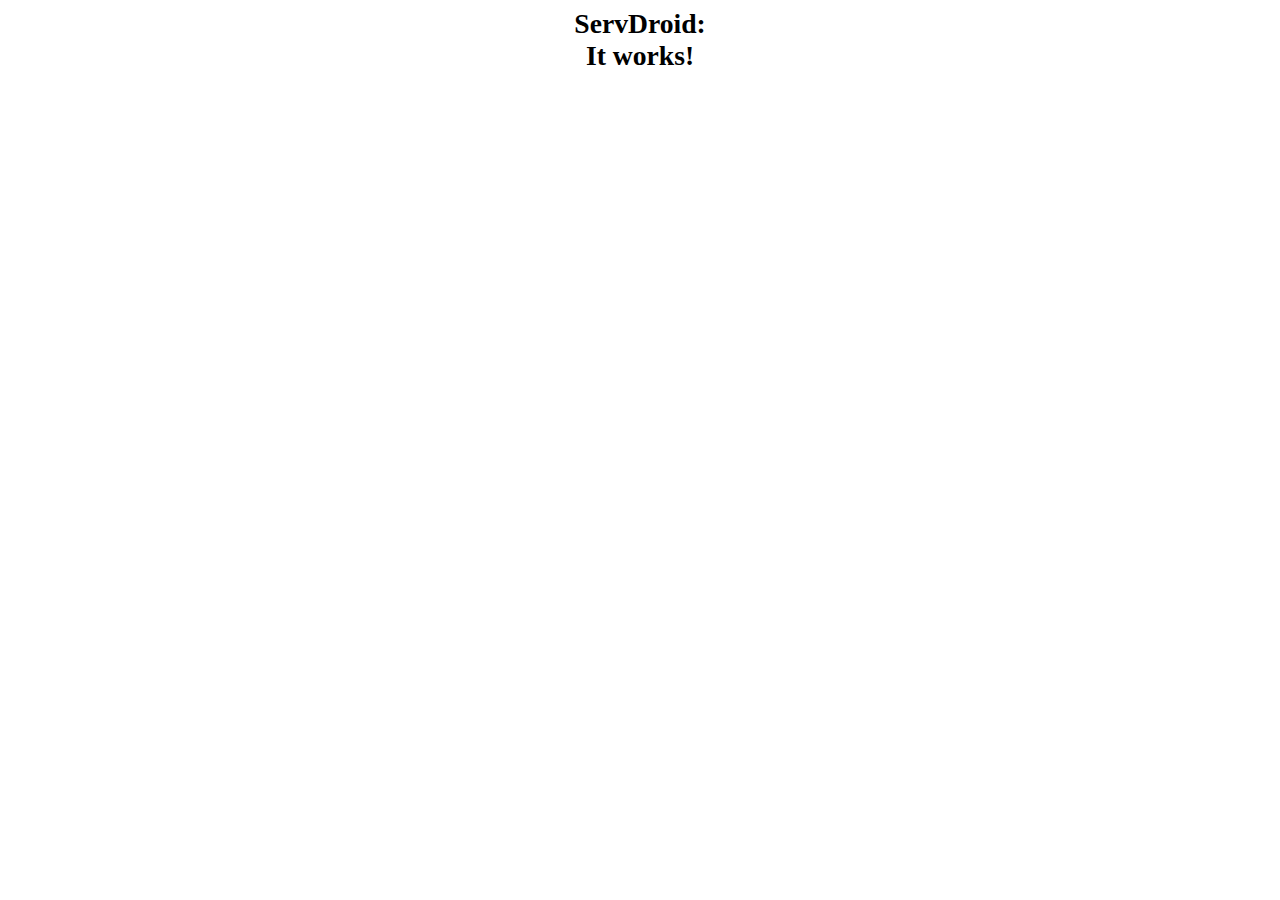
==== index.html @ b394e11f "Create index.html" ====
<!DOCTYPE html PUBLIC "-//W3C//DTD HTML 4.01//EN" "http://www.w3.org/TR/html4/strict.dtd"><html><head><meta content="text/html; charset=UTF8"
http-equiv="content-type">
<title>Hello</title>
</head>
  <body>
    <div style="text-align: center;">
      <big>
        <big>
          <big><span style="font-weight: bold;">ServDroid:<br>It works!<br></span>
         </big>
       </big>
      </big>
     </div>
  </body>
</html>
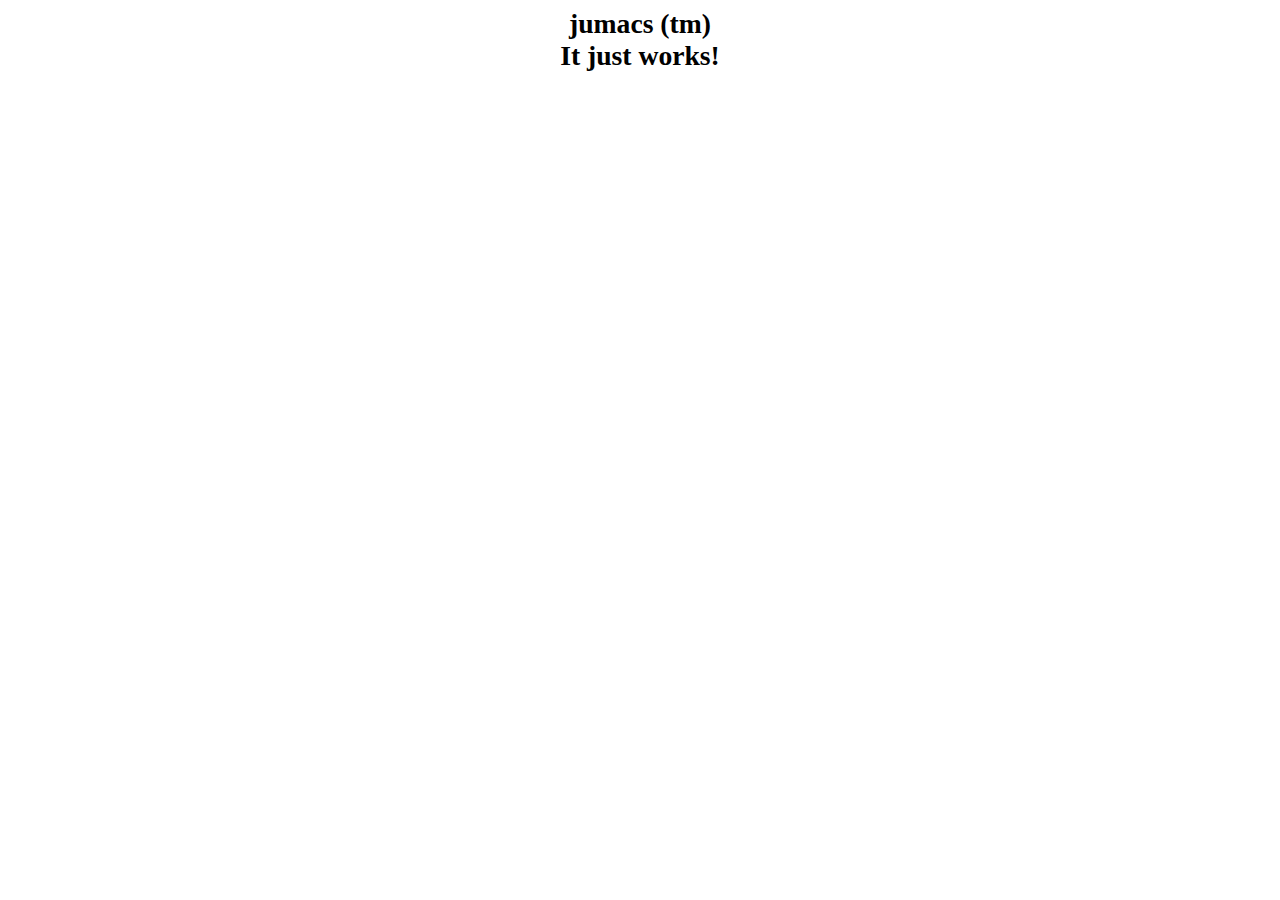
==== commit cf787873: "Update index.html" ====
--- a/index.html
+++ b/index.html
@@ -1,12 +1,12 @@
 <!DOCTYPE html PUBLIC "-//W3C//DTD HTML 4.01//EN" "http://www.w3.org/TR/html4/strict.dtd"><html><head><meta content="text/html; charset=UTF8"
 http-equiv="content-type">
-<title>Hello</title>
+<title>jumacs.com</title>
 </head>
   <body>
     <div style="text-align: center;">
       <big>
         <big>
-          <big><span style="font-weight: bold;">ServDroid:<br>It works!<br></span>
+          <big><span style="font-weight: bold;">jumacs (tm)<br>It just works!<br></span>
          </big>
        </big>
       </big>
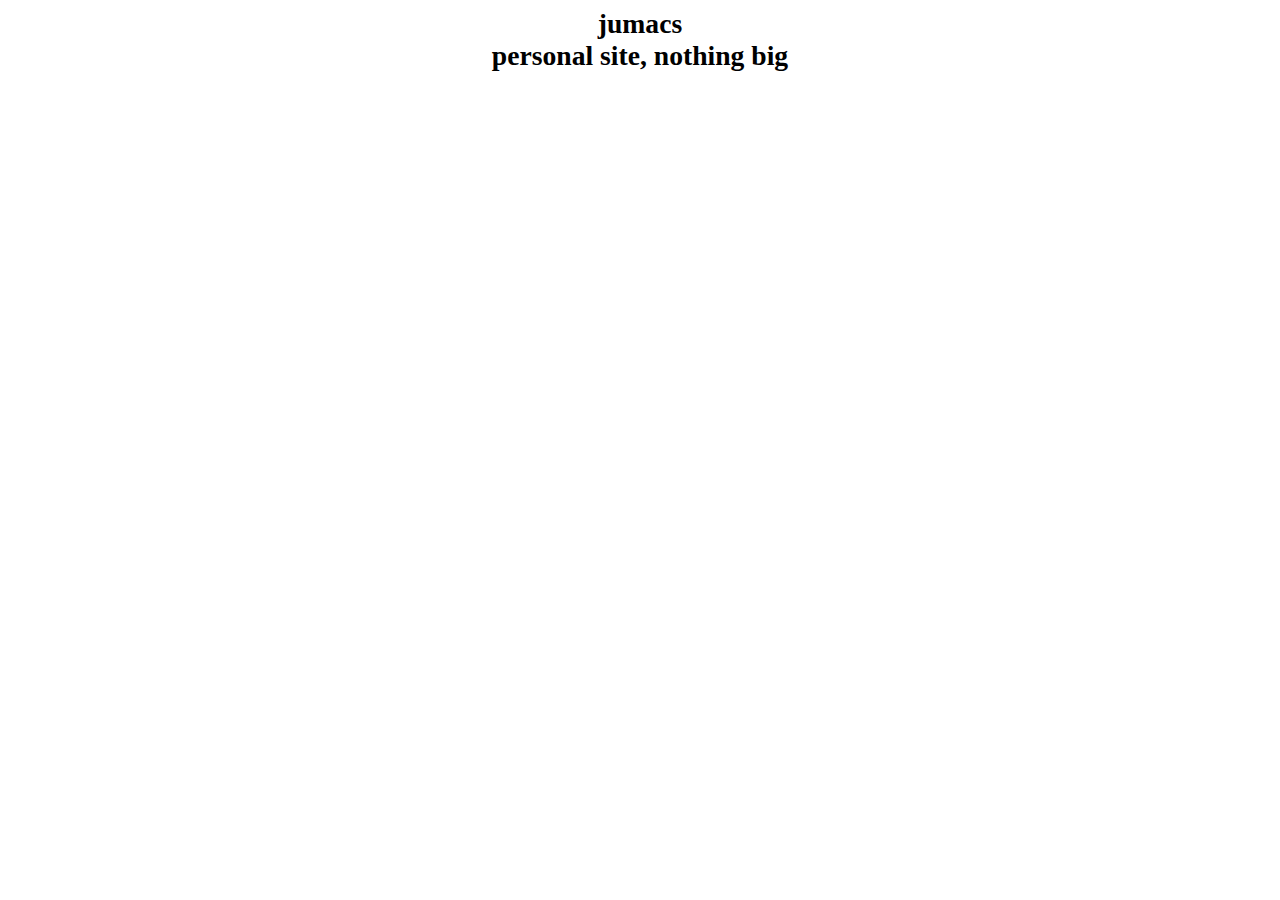
==== commit 914dac80: "Update index.html" ====
--- a/index.html
+++ b/index.html
@@ -1,12 +1,12 @@
 <!DOCTYPE html PUBLIC "-//W3C//DTD HTML 4.01//EN" "http://www.w3.org/TR/html4/strict.dtd"><html><head><meta content="text/html; charset=UTF8"
 http-equiv="content-type">
-<title>jumacs.com</title>
+<title>Jumacs</title>
 </head>
   <body>
     <div style="text-align: center;">
       <big>
         <big>
-          <big><span style="font-weight: bold;">jumacs (tm)<br>It just works!<br></span>
+          <big><span style="font-weight: bold;">jumacs<br>personal site, nothing big<br></span>
          </big>
        </big>
       </big>
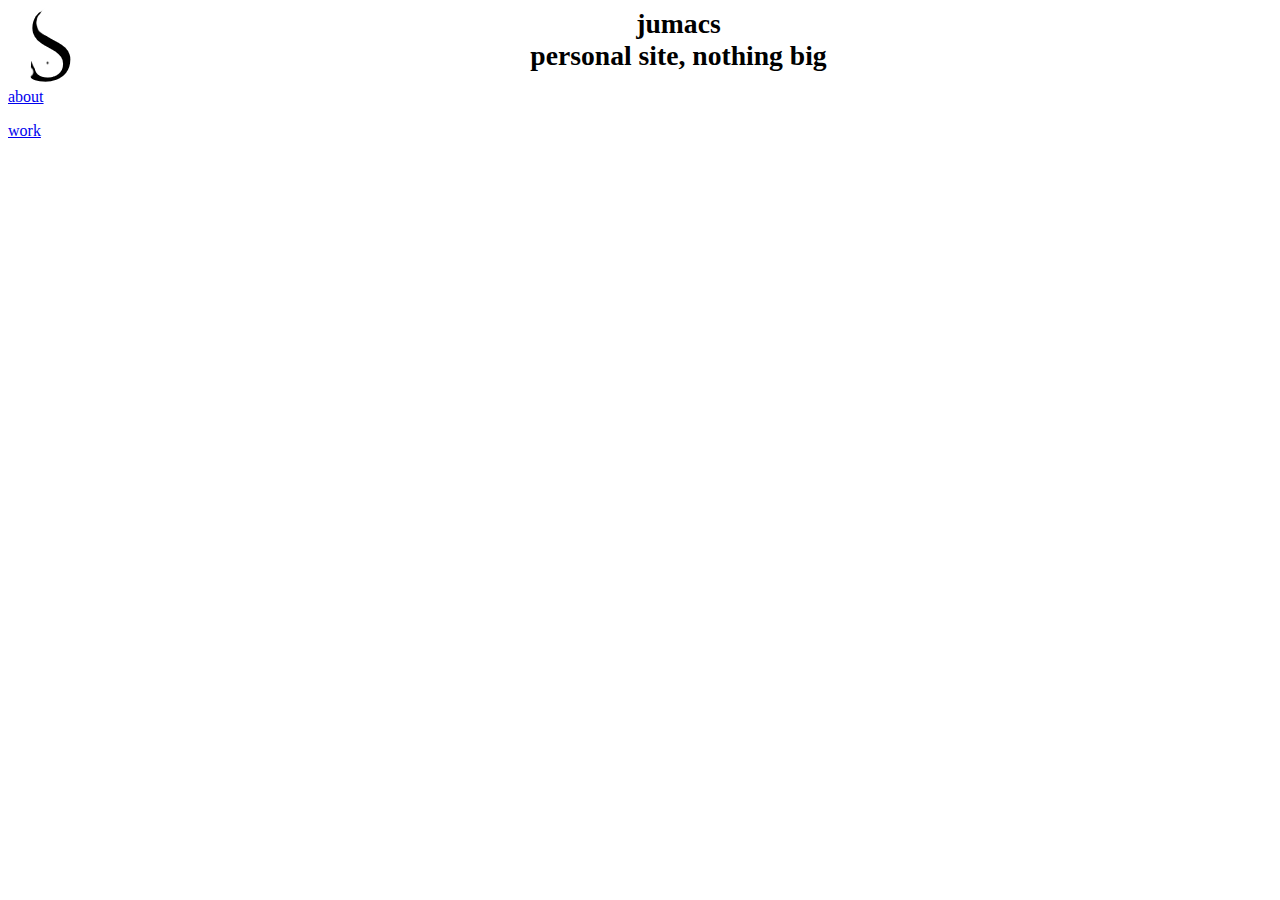
==== commit 01dc1db1: "changelog v2" ====
--- a/index.html
+++ b/index.html
@@ -1,15 +1,30 @@
-<!DOCTYPE html PUBLIC "-//W3C//DTD HTML 4.01//EN" "http://www.w3.org/TR/html4/strict.dtd"><html><head><meta content="text/html; charset=UTF8"
-http-equiv="content-type">
-<title>Jumacs</title>
-</head>
-  <body>
-    <div style="text-align: center;">
+<!DOCTYPE html PUBLIC "-//W3C//DTD HTML 4.01//EN" "http://www.w3.org/TR/html4/strict.dtd">
+<html>
+  <head profile="http://www.w3.org/2005/10/profile">
+    <link rel='shortcut icon' type='image/x-icon' href='/favicon.ico' />
+   <meta content="text/html; charset=UTF8" http-equiv="content-type">
+    <title>Jumacs</title>
+  </head>
+<body>
+<img src="m/j.png" alt="j" align="left">
+  <div style="text-align: center;">
+    <big>
       <big>
-        <big>
-          <big><span style="font-weight: bold;">jumacs<br>personal site, nothing big<br></span>
-         </big>
+        <big><span style="font-weight: bold;">jumacs<br>personal site, nothing big<br></span>
        </big>
-      </big>
-     </div>
-  </body>
+     </big>
+    </big>
+   </div>
+	<p>
+		<A HREF="a/a.html" LINK="red">
+			about
+		</A>
+	</p>
+	
+	<p>
+		<A HREF="a/w.html" LINK="red">
+			work
+		</A>
+	</p>
+</body>
 </html>
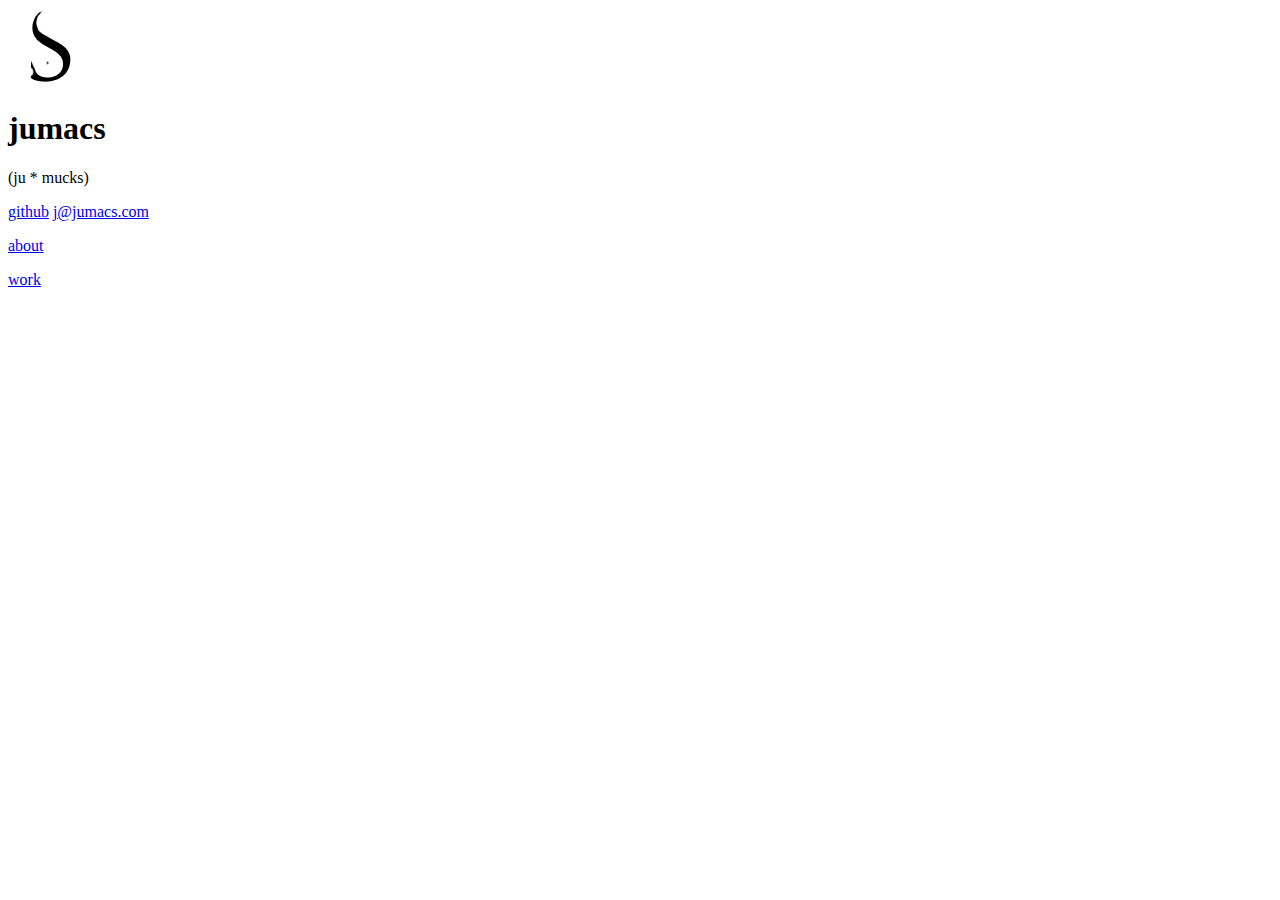
==== commit 855c2080: "v10" ====
--- a/index.html
+++ b/index.html
@@ -3,18 +3,14 @@
   <head profile="http://www.w3.org/2005/10/profile">
     <link rel='shortcut icon' type='image/x-icon' href='/favicon.ico' />
    <meta content="text/html; charset=UTF8" http-equiv="content-type">
-    <title>Jumacs</title>
+    <title>jumacs</title>
   </head>
 <body>
-<img src="m/j.png" alt="j" align="left">
-  <div style="text-align: center;">
-    <big>
-      <big>
-        <big><span style="font-weight: bold;">jumacs<br>personal site, nothing big<br></span>
-       </big>
-     </big>
-    </big>
-   </div>
+<img src="m/j.png" alt="j" align="bottom">
+  <h1>jumacs</h1>
+<p>(ju * mucks)</p>
+<a href="https://github.com/jumaccs">github</a>
+<a href="mailto:j@jumacs.com">j@jumacs.com</a>
 	<p>
 		<A HREF="a/a.html" LINK="red">
 			about
